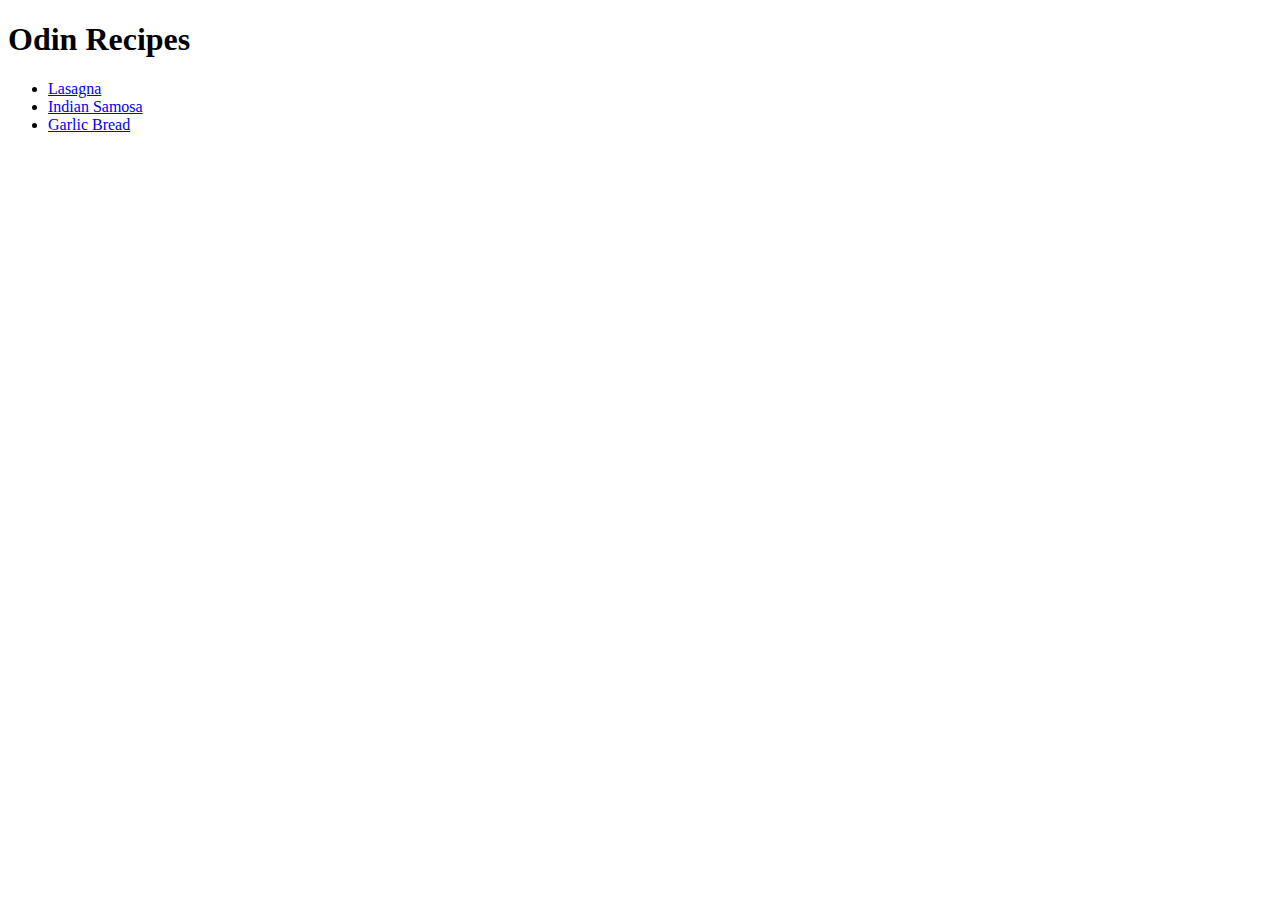
==== index.html @ 5ae10469 "submit solution" ====
<!DOCTYPE html>
<html lang="en">
    <head>
        <meta charset="UTF-8">
        <title></title>
    </head>
    <body>
        <h1>Odin Recipes</h1>
        <ul>
        <li><a href="recipes/lasagna.html">Lasagna</a></li>
        <li><a href="recipes/samosa.html">Indian Samosa</a></li>
        <li><a href="recipes/garlicbread.html">Garlic Bread</a></li>       
        </ul>
    </body>
</html>
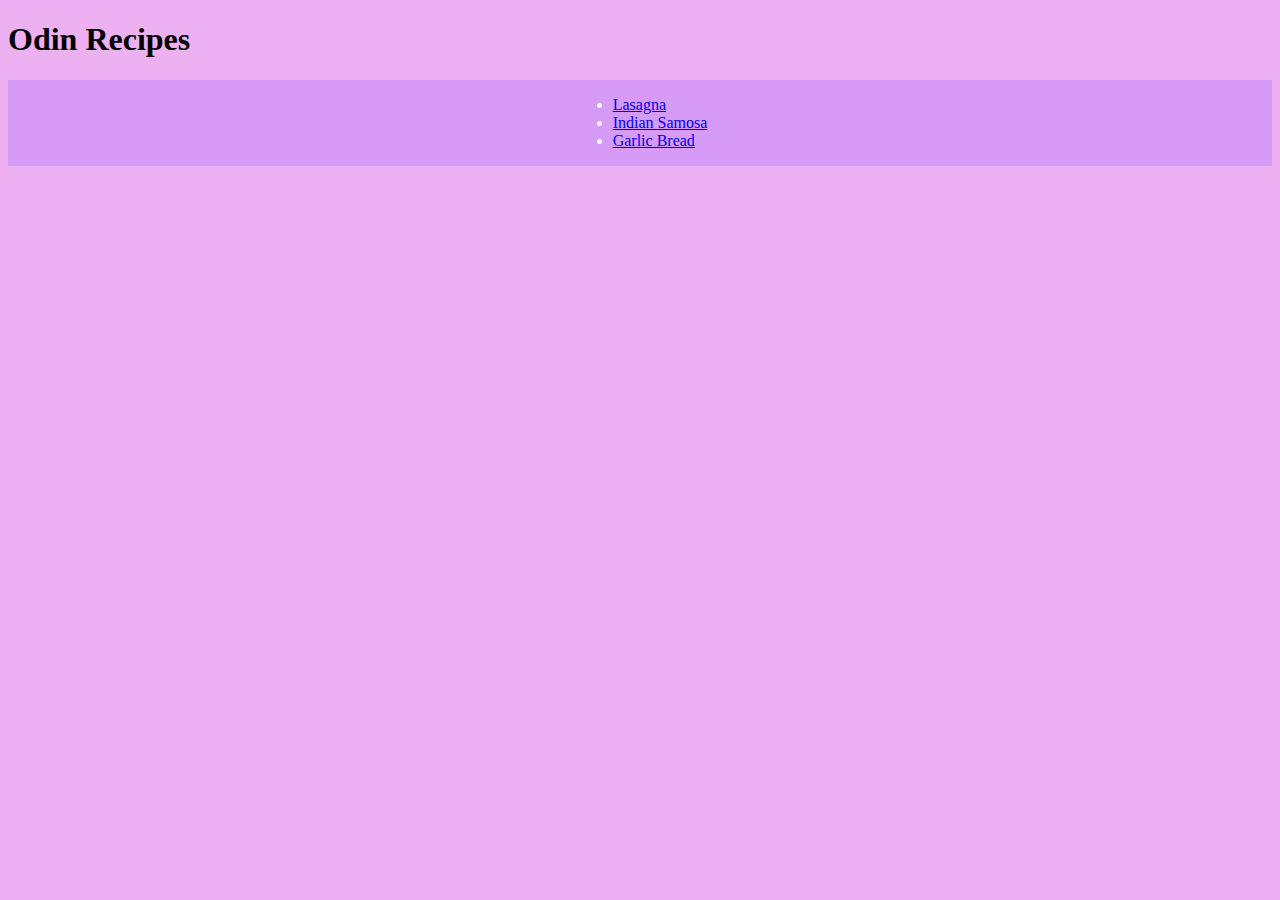
==== commit 0dc94383: "Modified for style" ====
--- a/index.html
+++ b/index.html
@@ -3,13 +3,16 @@
     <head>
         <meta charset="UTF-8">
         <title></title>
+        <link rel="stylesheet" href="style.css">
     </head>
     <body>
-        <h1>Odin Recipes</h1>
-        <ul>
-        <li><a href="recipes/lasagna.html">Lasagna</a></li>
-        <li><a href="recipes/samosa.html">Indian Samosa</a></li>
-        <li><a href="recipes/garlicbread.html">Garlic Bread</a></li>       
+        <h1 class="name">Odin Recipes</h1>
+        <div class="recipes">
+        <ul class="myrecipes">
+        <li class="lasagna"><a href="recipes/lasagna.html">Lasagna</a></li>
+        <li class="samosa"><a href="recipes/samosa.html">Indian Samosa</a></li>
+        <li class="garlicbread"><a href="recipes/garlicbread.html">Garlic Bread</a></li>       
         </ul>
+        </div>
     </body>
 </html>--- a/style.css
+++ b/style.css
@@ -0,0 +1,31 @@
+html {
+    background-color: #edb1f1; 
+ 
+}
+#name {
+    text-align: center;
+    background-color: #8ef6e4;
+    color: aliceblue;
+    font-family: Georgia, 'Times New Roman', Times, serif;
+    font-size: 50px;
+    font-weight: bold;
+}
+
+div.recipes{
+    text-align: center;
+    background-color: #d59bf6;
+}
+
+ul.myrecipes{
+    display: inline-block;
+    text-align: left;
+    color: whitesmoke;
+}
+
+
+#lasagna,
+#samosa,
+#garlicbread{
+    font-size: 40px;
+    color: whitesmoke;
+}